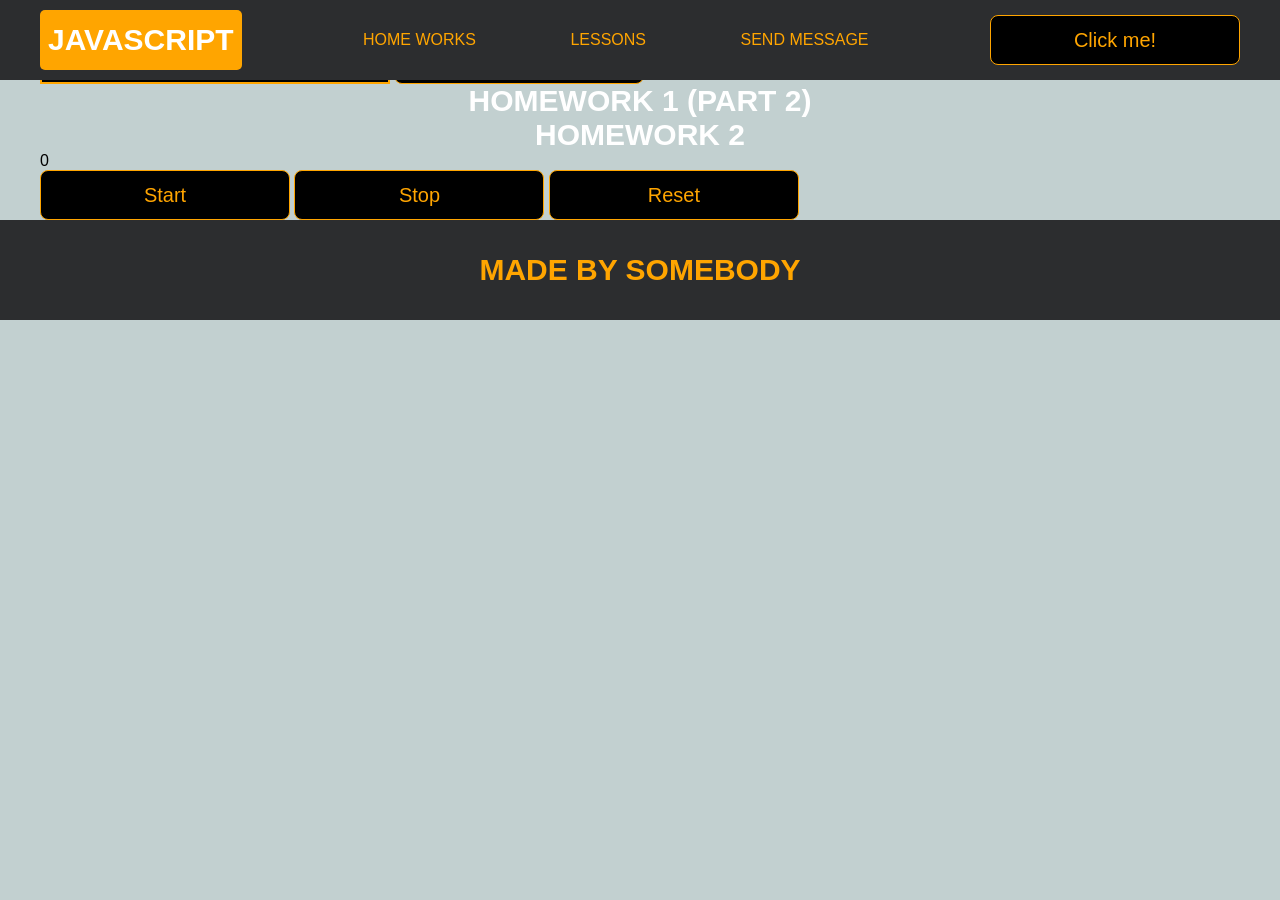
==== pages/home_works.html @ 44a0a228 "first commit" ====
<!DOCTYPE html>
<html lang="en">
<head>
    <meta charset="UTF-8">
    <title>Home Works</title>
    <link rel="stylesheet" href="../css/style.css">
    <link rel="stylesheet" href="../css/core.css">
    <link rel="stylesheet" href="../css/home_works.css">
</head>
<body>

<div class="wrapper">
    <div class="header">
        <div class="container">
            <div class="inner_header">
                <a href="../index.html">
                    <div class="logotype">
                        <h2>Java<span>Script</span></h2>
                    </div>
                </a>
                <ul class="menu">
                    <li class="menu_link">
                        <a href="../pages/home_works.html">Home Works</a>
                    </li>
                    <li class="menu_link">
                        <a href="../pages/lessons.html">Lessons</a>
                    </li>
                    <li class="menu_link">
                        <a href="https://t.me/baked_toastt" target="_blank">Send message</a>
                    </li>
                </ul>
                <button class="btn" id="btn-get">Click me!</button>
            </div>
        </div>
    </div>

    <div class="gmail_block">
        <div class="container">
            <h3>Homework 1 (part 1)</h3>
            <div class="inner_gmail_block">
                <div class="form_gmail">
                    <label for="gmail_input"></label>
                    <input type="text" id="gmail_input" placeholder="your gmail">
                    <button class="btn" id="gmail_button">Check gmail</button>
                    <span class="checker" id="gmail_result"></span>
                </div>
            </div>
        </div>
    </div>

    <div class="move_block">
        <div class="container">
            <h3>Homework 1 (part 2)</h3>
            <div class="inner_move_block">
                <div class="parent_block">
                    <div class="child_block"></div>
                </div>
            </div>
        </div>
    </div>

    <div class="stopwatch">
        <div class="container">
            <h3>Homework 2 </h3>
            <div class="time">
                <div class="time_block">
                    <div class="interval" id="seconds">0</div>
                </div>
            </div>
            <div class="time_buttons">
                <button class="btn" id="start">Start</button>
                <button class="btn" id="stop">Stop</button>
                <button class="btn" id="reset">Reset</button>
            </div>
        </div>
    </div>

    <div class="characters">
        <div class="container">
            <div class="characters-list">

            </div>
        </div>
    </div>

    <div class="footer">
        <div class="container">
            <a href="https://www.instagram.com/baked_toastt/" target="_blank">
                <div class="inner_footer">
                    <h2>Made by Somebody</h2>
                </div>
            </a>
        </div>
    </div>
</div>

<div class="modal">
    <div class="modal_dialog">
        <div class="modal_content">
            <form action="#">
                <div class="modal_close">&times;</div>
                <div class="modal_title">Мы свяжемся с вами как можно быстрее!</div>
                <label>
                    <input required placeholder="Ваше имя" name="name" type="text" class="modal_input">
                </label>
                <label>
                    <input required placeholder="Ваш номер телефона" name="phone" class="modal_input">
                </label>
                <button class="btn btn_dark btn_min">Перезвонить мне</button>
            </form>
        </div>
    </div>
</div>

</body>
<script src="../js/home_works.js"></script>
<script src="../js/modal.js"></script>
</html>
---- css/style.css ----
/* HEADER */

.header {
    height: 80px;
    background: #2c2d2f;
    display: flex;
    align-items: center;
    width: 100%;
    position: fixed;
    top: 0;
    z-index: 2;
}

.inner_header {
    height: 100%;
    display: flex;
    align-items: center;
    justify-content: space-between;
}

/* LOGOTYPE */

.logotype {
    display: flex;
    align-items: center;
    justify-content: center;
    font-size: 22px;
    height: 60px;
    width: fit-content;
    background: var(--orange);
    padding: 8px;
    color: white;
    border-radius: 5px;
    cursor: pointer;
}

/* HEADER MENU */

.menu {
    display: flex;
    justify-content: space-around;
    width: 600px;
}

.menu_link a {
    color: var(--orange);
    text-transform: uppercase;
}

.menu_link a:hover {
    text-decoration: underline;
}

/* MAIN BLOCK */

.main_block {
    padding: 100px 0;
    background: black;
}

/* BUTTONS COLOR PICKER */

.colors-buttons {
    display: flex;
    justify-content: space-between;
    margin-top: 50px;
}

.btn-color {
    border-radius: 20px;
    border-color: white !important;
}

/* FOOTER */

.footer {
    background: #2c2d2f;
    width: 100%;
}

.inner_footer {
    display: flex;
    align-items: center;
    justify-content: center;
    height: 100px;
}

.footer h2 {
    text-transform: uppercase;
    color: var(--orange);
    font-weight: 600;
}


/* SLIDER BLOCK */

.slider_block {
    padding: 100px 0;
    background: black;
}

.slider {
    position: relative;
    width: 100%;
    height: 300px;
    overflow: hidden;
    border: 3px solid var(--orange);
    border-radius: 20px;
    display: flex;
    align-items: center;
    justify-content: space-between;
    padding: 0 30px;
}

.slide {
    position: absolute;
    top: 60px;
    left: 0;
    width: 100%;
    height: 100%;
    display: none;
    transition: opacity 0.5s ease-in-out;
}

.slide_card {
    color: white;
    margin: 0 auto;
    width: 500px;
    text-align: center;
}

.slide_card h3 {
    color: white;
    text-transform: uppercase;
    font-size: 22px;
}

.slide_card p {
    font-size: 16px;
    text-align: justify;
    margin: 10px 0;
}

.slide_card a {
    color: var(--orange);
    text-decoration: underline;
}

.slide.active_slide {
    display: block;
}

/* VIDEO BLOCK */

.block_video {
    background: black;
    padding: 100px 0;
}

.inner_block_video {
    display: flex;
    justify-content: center;
    margin-top: 50px;
}

/* MODAL */

.modal {
    position: fixed;
    height: 100%;
    width: 100%;
    top: 0;
    left: 0;
    z-index: 2;
    background: rgba(0, 0, 0, 0.5);
    backdrop-filter: blur(10px);
    display: none;
}

.modal_dialog {
    max-width: 500px;
    margin: 200px auto;
}

.modal_content {
    position: relative;
    width: 100%;
    padding: 40px;
    background-color: black;
    border: 2px solid var(--orange);
    border-radius: 4px;
    max-height: 80vh;
    overflow-y: auto;
}

.modal_content form {
    display: flex;
    flex-direction: column;
    align-items: center;
}

.modal_close {
    position: absolute;
    top: 8px;
    right: 14px;
    font-size: 30px;
    color: red;
    opacity: 0.5;
    font-weight: 700;
    border: none;
    background-color: transparent;
    cursor: pointer;
}

.modal_title {
    text-align: center;
    font-size: 22px;
    text-transform: uppercase;
    color: white;
}

.modal_content label, .btn_min {
    width: 100% !important;
    margin-top: 10px;
}

.modal_content input {
    width: 100%;
}

/*-------BOTTLE-------*/

.bottle {
    background: black;
    padding: 100px 0;
}

.bottle_inner {
    display: flex;
    justify-content: center;
    align-items: center;
}

.bowl {
    position: relative;
    width: 300px;
    height: 300px;
    background: rgba(255, 255, 255, 0.1);
    border-radius: 50%;
    border: 8px solid transparent;
    animation: animate 5s linear infinite;
    transform-origin: bottom center;
}

@keyframes animate {
    0% {
        transform: rotate(0deg);
    }
    25% {
        transform: rotate(22deg);
    }
    50% {
        transform: rotate(0deg);
    }
    75% {
        transform: rotate(-22deg);
    }
    100% {
        filter: hue-rotate(360deg);
    }
}

.bowl::before {
    content: "";
    position: absolute;
    top: -15px;
    left: 50%;
    transform: translateX(-50%);
    width: 40%;
    height: 30px;
    border: 15px solid #444;
    border-radius: 50%;
    box-shadow: 0 10px #222;

}

.bowl::after {
    content: "";
    position: absolute;
    top: 35%;
    left: 50%;
    transform: translate(-50%, -50%);
    width: 150px;
    height: 60px;
    background: rgba(255, 255, 255, 0.05);
    transform-origin: center;
    animation: animatebowlshadow 5s linear infinite;
    border-radius: 50%;
    animation-play-state: running;

}


@keyframes animatebowlshadow {
    0% {
        left: 50%;
        width: 150px;
        height: 60px;
    }
    25% {
        left: 55%;
        width: 140px;
        height: 65px;
    }
    50% {
        left: 50%;
        width: 150px;
        height: 60px;
    }
    75% {
        left: 45%;
        width: 140px;
        height: 65px;
    }
    100% {


    }
}


.liquid {
    position: absolute;
    top: 50%;
    left: 5px;
    right: 5px;
    bottom: 5px;
    background: #1ae907;
    border-bottom-left-radius: 150px;
    border-bottom-right-radius: 150px;
    filter: drop-shadow(0 0 80px #1ae907);
    transform-origin: top center;
    animation: animateliquid 5s linear infinite;
    animation-play-state: running;
}

@keyframes animateliquid {
    0% {
        transform: rotate(0deg);
    }
    25% {
        transform: rotate(-22deg);
    }
    30% {
        transform: rotate(-23deg);
    }
    50% {
        transform: rotate(0deg);
    }
    75% {
        transform: rotate(22deg);
    }
    80% {
        transform: rotate(23deg);
    }
    100% {
        transform: rotate(0deg);
    }


}

.liquid::before {
    content: "";
    position: absolute;
    top: -10px;
    width: 100%;
    height: 20px;
    background: #15be05;
    border-radius: 50%;
    filter: drop-shadow(0 0 80px #15be05);
}

.shadow {
    position: absolute;
    top: calc(50% + 150px);
    left: 50%;
    transform: translate(-50%, -50%);
    width: 260px;
    height: 40px;
    background: rgba(0, 0, 0, 0.5);
    border-radius: 50%;
    animation: animateshadow 5s linear infinite;
    animation-play-state: running;

}

@keyframes animateshadow {
    0% {
        left: 50%;
        width: 260px;
        height: 40px;
        top: calc(50% + 150px);

    }

    25% {
        left: 55%;
        width: 265px;
        height: 30px;
        top: calc(50% + 130px);

    }
    50% {
        left: 50%;
        width: 260px;
        height: 40px;
        top: calc(50% + 150px);

    }
    75% {
        left: 45%;
        width: 265px;
        height: 30px;
        top: calc(50% + 130px);

    }
    100% {
    }
}
---- css/core.css ----
* {
    margin: 0;
    padding: 0;
    box-sizing: border-box;
}
.container {
    width: 1200px;
    margin: 0 auto;
}

body {
    font-family: "Britannic Bold", sans-serif;
    background: #c2d0d0;
}

.btn {
    width: 250px;
    height: 50px;
    font-size: 20px;
    cursor: pointer;
    border: 1px solid var(--orange);
    background: black;
    color: var(--orange);
    border-radius: 8px;
}

.btn:hover {
    background: #414349;
}

.btn:active {
    background: #56585D;
    border: 2px solid var(--orange);
}

a {
    text-decoration: none;
}

li {
    list-style: none;
}

h1 {
    text-align: center;
    font-size: 70px;
    color: white;
    margin: 0 auto;
    text-transform: uppercase;
    font-weight: 600;
}

h2 {
    text-align: center;
    font-size: 30px;
    color: white;
    margin: 0 auto;
    text-transform: uppercase;
    font-weight: 600;
}

h3 {
    text-align: center;
    font-size: 30px;
    color: white;
    margin: 0 auto;
    text-transform: uppercase;
    font-weight: 600;
}

h4 {
    font-size: 24px;
    color: white;
    text-transform: uppercase;
    font-weight: 600;
}

strong {
    color: #F79300;
}

label {
    font-size: 24px;
    color: var(--orange);
}

input {
    width: 350px;
    height: 50px;
    font-size: 20px;
    padding-left: 5px;
    color: var(--orange);
    background: black;
    border: 2px solid var(--orange);
}

.checker {
    color: white;
    font-size: 30px;
}

.btn-slide {
    display: block;
    width: 100px;
    height: 100px;
    background: var(--orange);
    color: black;
    font-size: 20px;
    text-transform: uppercase;
    border-radius: 50%;
    font-weight: 800;
    z-index: 1;
}

.btn-slide:hover {
    background: #b68733 !important;
    cursor: pointer;
    color: white;
}

:root {
    --orange: orange;
    --black: black;
}
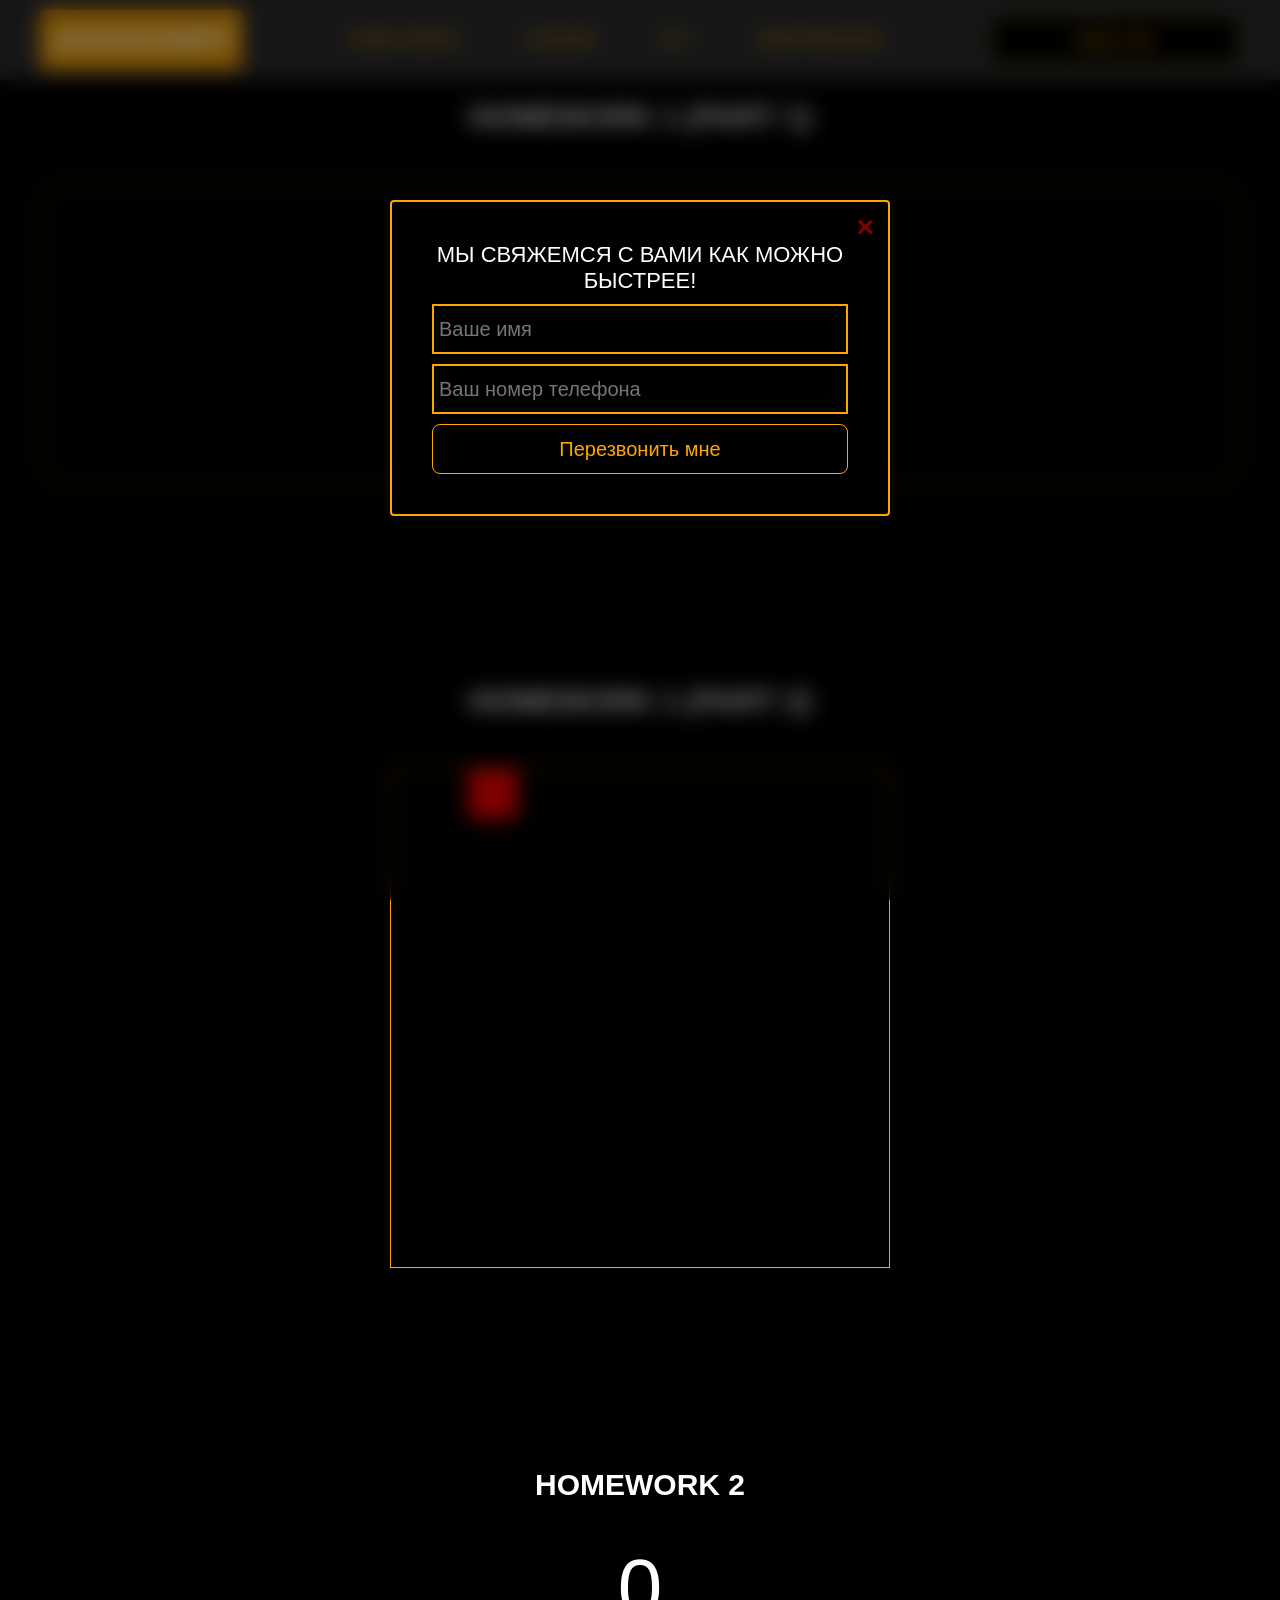
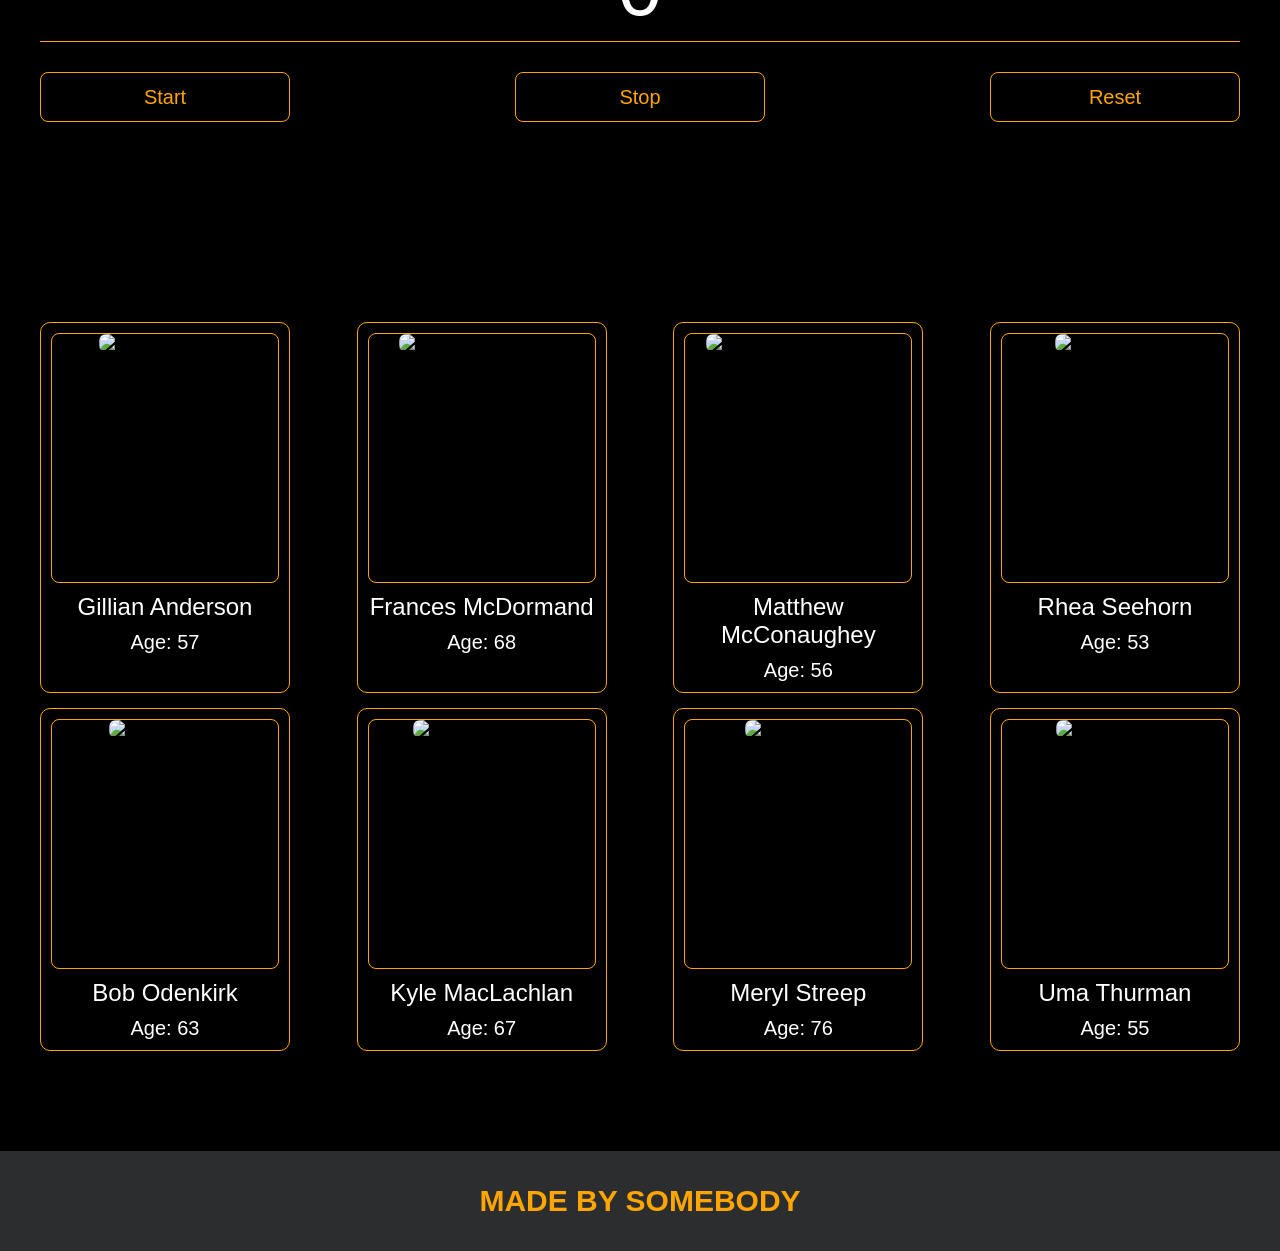
==== commit 7fcb9b53: "dz 7" ====
--- a/pages/home_works.html
+++ b/pages/home_works.html
@@ -24,6 +24,9 @@
                     </li>
                     <li class="menu_link">
                         <a href="../pages/lessons.html">Lessons</a>
+                    </li>
+                    <li class="menu_link">
+                        <a href="../pages/DZ7.html">DZ 7</a>
                     </li>
                     <li class="menu_link">
                         <a href="https://t.me/baked_toastt" target="_blank">Send message</a>
--- a/css/core.css
+++ b/css/core.css
@@ -10,7 +10,7 @@
 
 body {
     font-family: "Britannic Bold", sans-serif;
-    background: #c2d0d0;
+    background: #050505;
 }
 
 .btn {
--- a/css/home_works.css
+++ b/css/home_works.css
@@ -0,0 +1,243 @@
+/* GMAIL BLOCK */
+
+.gmail_block {
+    background: black;
+    padding: 100px 0;
+}
+
+.inner_gmail_block {
+    margin-top: 50px;
+    display: flex;
+    justify-content: space-evenly;
+    border: 1px solid var(--orange);
+    height: 300px;
+    border-radius: 20px;
+    align-items: center;
+}
+
+.form_gmail {
+    display: flex;
+    flex-direction: column;
+    align-items: center;
+}
+
+.form_gmail button {
+    width: 100%;
+    margin: 20px 0;
+}
+
+/* MOVE BLOCK */
+
+.move_block {
+    background: black;
+    padding: 100px 0;
+}
+
+.inner_parent_block {
+    height: 400px;
+    width: 400px;
+    border: 1px solid var(--orange);
+    border-radius: 18px;
+}
+
+.parent_block {
+    height: 500px;
+    width: 500px;
+    border: 1px solid var(--orange);
+    position: relative;
+    margin: 0 auto;
+}
+
+.child_block {
+    position: absolute;
+    top: 0;
+    width: 50px;
+    height: 50px;
+    background-color: red;
+}
+
+.inner_move_block {
+    margin-top: 50px;
+}
+
+/*----ANALOG CLOCK-----*/
+
+.clock {
+    --clock-size: 360px;
+    width: var(--clock-size);
+    height: var(--clock-size);
+    position: absolute;
+    inset: 0;
+    margin: auto;
+    border-radius: 50%;
+    color: white;
+}
+
+.spike {
+    position: absolute;
+    width: 8px;
+    height: 1px;
+    background: #fff9;
+    line-height: 20px;
+    transform-origin: 50%;
+    z-index: 5;
+    inset: 0;
+    margin: auto;
+    font-style: normal;
+    transform: rotate(var(--rotate)) translateX(var(--dail-size));
+}
+.spike:nth-child(5n+1) {
+    box-shadow: -7px 0 #fff9;
+}
+.spike:nth-child(5n+1):after {
+    content: attr(data-i);
+    position: absolute;
+    right: 22px;
+    top: -10px;
+    transition: 1s linear;
+    transform: rotate(calc( var(--dRotate) - var(--rotate)));
+}
+
+.seconds {
+    --dRotate: 0deg;
+    --dail-size: calc((var(--clock-size)/ 2) - 8px);
+    font-weight: 800;
+    font-size: 18px;
+    transform: rotate(calc( -1 * var(--dRotate)));
+    position: absolute;
+    inset: 0;
+    margin: auto;
+    transition: 1s linear;
+}
+
+.minutes {
+    --dail-size: calc((var(--clock-size)/ 2) - 65px);
+    font-size: 16px;
+    transform: rotate(calc( -1 * var(--dRotate)));
+    position: absolute;
+    inset: 0;
+    margin: auto;
+    transition: 1s linear;
+}
+
+.stop-anim {
+    transition: 0s linear;
+}
+.stop-anim .spike:after {
+    transition: 0s linear !important;
+}
+
+.hour {
+    font-size: 70px;
+    font-weight: 900;
+    position: absolute;
+    left: 50%;
+    top: 50%;
+    transform: translate(-50%, -50%);
+}
+
+.minute {
+    font-size: 36px;
+    font-weight: 900;
+    position: absolute;
+    background: #000;
+    z-index: 10;
+    right: calc(var(--clock-size)/ 4.5);
+    top: 50%;
+    transform: translateY(-50%);
+}
+.minute:after {
+    content: "";
+    position: absolute;
+    border: 2px solid #fff;
+    border-right: none;
+    height: 50px;
+    left: -10px;
+    top: 50%;
+    border-radius: 40px 0 0 40px;
+    width: calc(var(--clock-size)/ 2.75);
+    transform: translatey(-50%);
+}
+
+
+/*-------STOP WATCH------ */
+
+.time {
+    color: white;
+    display: flex;
+    justify-content: center;
+    font-size: 80px;
+    height: 100px;
+    width: 100%;
+    border-bottom: 1px solid var(--orange);
+    margin-top: 40px;
+}
+
+.time_block {
+    display: flex;
+    width: 500px;
+    justify-content: center;
+}
+
+.stopwatch {
+    padding: 100px 0;
+    background: black;
+}
+
+.time_buttons {
+    margin-top: 30px;
+    width: 100%;
+    display: flex;
+    justify-content: space-between;
+}
+
+/*--------CHARACTERS---------*/
+
+.characters {
+    background: var(--black);
+}
+
+.characters-list {
+    padding: 100px 0;
+    display: flex;
+    justify-content: space-between;
+    flex-wrap: wrap;
+    gap: 15px;
+}
+
+.character-card {
+    border: 1px solid var(--orange);
+    padding: 10px;
+    width: 250px;
+    display: flex;
+    flex-direction: column;
+    gap: 10px;
+    text-align: center;
+    border-radius: 10px;
+}
+
+.character-photo {
+    width: 100%;
+    height: 250px;
+    border: 1px solid var(--orange);
+    margin: 0 auto;
+    border-radius: 8px;
+}
+
+.character-photo img {
+    width: 100%;
+    height: 100%;
+    object-fit: cover;
+    border-radius: 7px;
+}
+
+.character-name {
+    font-weight: 500;
+    font-size: 24px;
+    color: #fff;
+}
+.character-age {
+    font-size: 20px;
+    font-weight: 400;
+    color: #fff;
+}
